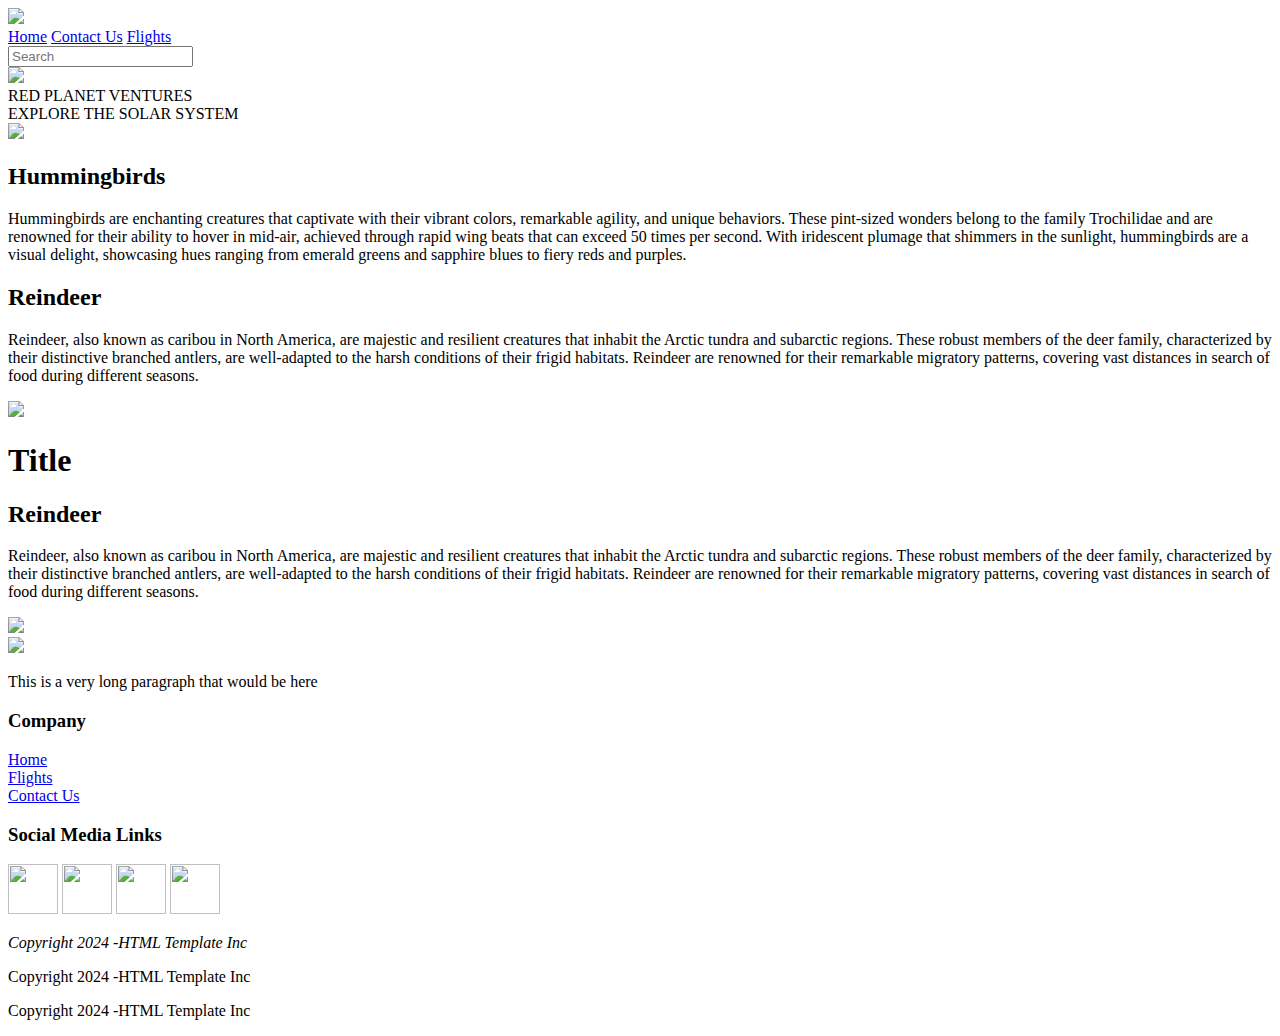
==== index.html @ a30111d5 "Created structure so long" ====
<!DOCTYPE html>
<html lang="en">

<head>
    <meta charset="UTF-8">
    <meta http-equiv="X-UX-Compatible" content="IE=edge">
    <meta name="viewport" content="width=device-width, initial-scale=1.0">
    <meta name="keywords" content="HTML, CSS, Red Planet Ventures, Planets, Travel, Space, Flight, Explore, Solar System">
    <meta name="author" content="Iwan de Koker, 241047">

    <title>Red Planet Ventures</title>

    <!-- link bootstrap and javascript here (in that order) 
         BootStrap Semester 2
         Javascript Term 2 -->

    <!-- link all Google Fonts to be used here
         Week 5-->

    <link rel="stylesheet" href="css/main.css">


</head>

<body>

    <nav>
        <div class="topNav">

            <a href="index.html"><img src="assets/images/logo.png" width="70px"></a>

            <div class="topNavRight">
                <a class="active" href="index.html">Home</a>
                <a href="pages/contact.html">Contact Us</a>
                <a href="pages/flights.html">Flights</a>
            </div>  
            <div class="topNavRight"> <input type="text" placeholder="Search"></div> 
        </div>
    </nav>

    <header>
        <div class="imgTextOverlay">
            <img src="assets/images/homePageHeader.png">
            <div class="bottomLeft">RED PLANET VENTURES</div>
            <div class="bottomLeftSubtext">EXPLORE THE SOLAR SYSTEM</div>  
        </div>
    </header>

    <section class="section1">
        <div class="flexContainer1">
            <div class="flexItem1">
                <img src="assets/images/marsSliderClipped1.png" width="80%">
                <div class="imageLeft" img src="Assets/Images/arrowLeftWhite.png"></div>
            </div>
            <div class="flexItem1">
                <h2>Hummingbirds</h2>
                <p>Hummingbirds are enchanting creatures that captivate with their vibrant colors, remarkable agility, and unique behaviors. These pint-sized wonders belong to the family Trochilidae and are renowned for their ability to hover in mid-air, achieved through rapid wing beats that can exceed 50 times per second. With iridescent plumage that shimmers in the sunlight, hummingbirds are a visual delight, showcasing hues ranging from emerald greens and sapphire blues to fiery reds and purples.</p>
            </div>
            
        </div>

    </section>

    <section class="section2">
        <div class="flexContainer2">
            <div class="flexItem2">
                <h2>Reindeer</h2>
                <p>Reindeer, also known as caribou in North America, are majestic and resilient creatures that inhabit the Arctic tundra and subarctic regions. These robust members of the deer family, characterized by their distinctive branched antlers, are well-adapted to the harsh conditions of their frigid habitats. Reindeer are renowned for their remarkable migratory patterns, covering vast distances in search of food during different seasons.</p>
            </div>
            <div class="flexItem2"><img src="assets/images/spacSchuttles.png" width="100%"></div>
        </div>

    </section>

    <section>
        <div class="flexContainer2">
            <div class="flexTitle1"><h1>Title</h1></div>
        </div>
    </section>

    <section>
        <div class="flexContainer2">
            <div class="flexItem2">
                <h2>Reindeer</h2>
                <p>Reindeer, also known as caribou in North America, are majestic and resilient creatures that inhabit the Arctic tundra and subarctic regions. These robust members of the deer family, characterized by their distinctive branched antlers, are well-adapted to the harsh conditions of their frigid habitats. Reindeer are renowned for their remarkable migratory patterns, covering vast distances in search of food during different seasons.</p>
            </div>
            <div class="flexItem2"><img src="assets/images/spacSchuttles.png" width="100%"></div>
        </div>
    </section>

    
    <footer>
        <section>
            <div class="flexContainer2">
                <div class="flexItem2">
                    <img src="assets/images/logo.png" width="70px">
                    <p>This is a very long paragraph that would be here</p>
                </div>
                <div class="flexItem2">
                    <h3>Company</h3>
                    <div class="flexContainer3">
                        <div class="flexItem2">
                            <a href="index.html">Home</a>
                        </div>
                        <div class="flexItem2">
                            <a href="pages/flights.html">Flights</a>
                        </div>
                        <div class="flexItem2">
                            <a href="pages/contact.html">Contact Us</a>
                        </div>
                    </div>
                </div>
                <div class="flexItem2">
                    <h3>Social Media Links</h3>
                    <div class="flexContainer2">
                        <div class="flexItem2">
                            <img src="assets/images/spacSchuttles.png" width="50px" height="50px">
                            <img src="assets/images/spacSchuttles.png" width="50px" height="50px">
                            <img src="assets/images/spacSchuttles.png" width="50px" height="50px">
                            <img src="assets/images/spacSchuttles.png" width="50px" height="50px">
                        </div>
                    </div>
                </div>
            </div>

        </section>

        <div class="flexContainer2">
            <div class="flexItem2">
                <p><i>Copyright 2024 -HTML Template Inc</i></p>
            </div>
            <div class="flexItem2">
                <p>Copyright 2024 -HTML Template Inc</p>
            </div>
            <div class="flexItem2">
                <p>Copyright 2024 -HTML Template Inc</p>
            </div>  
        </div>
    </footer>

</body>

</html>
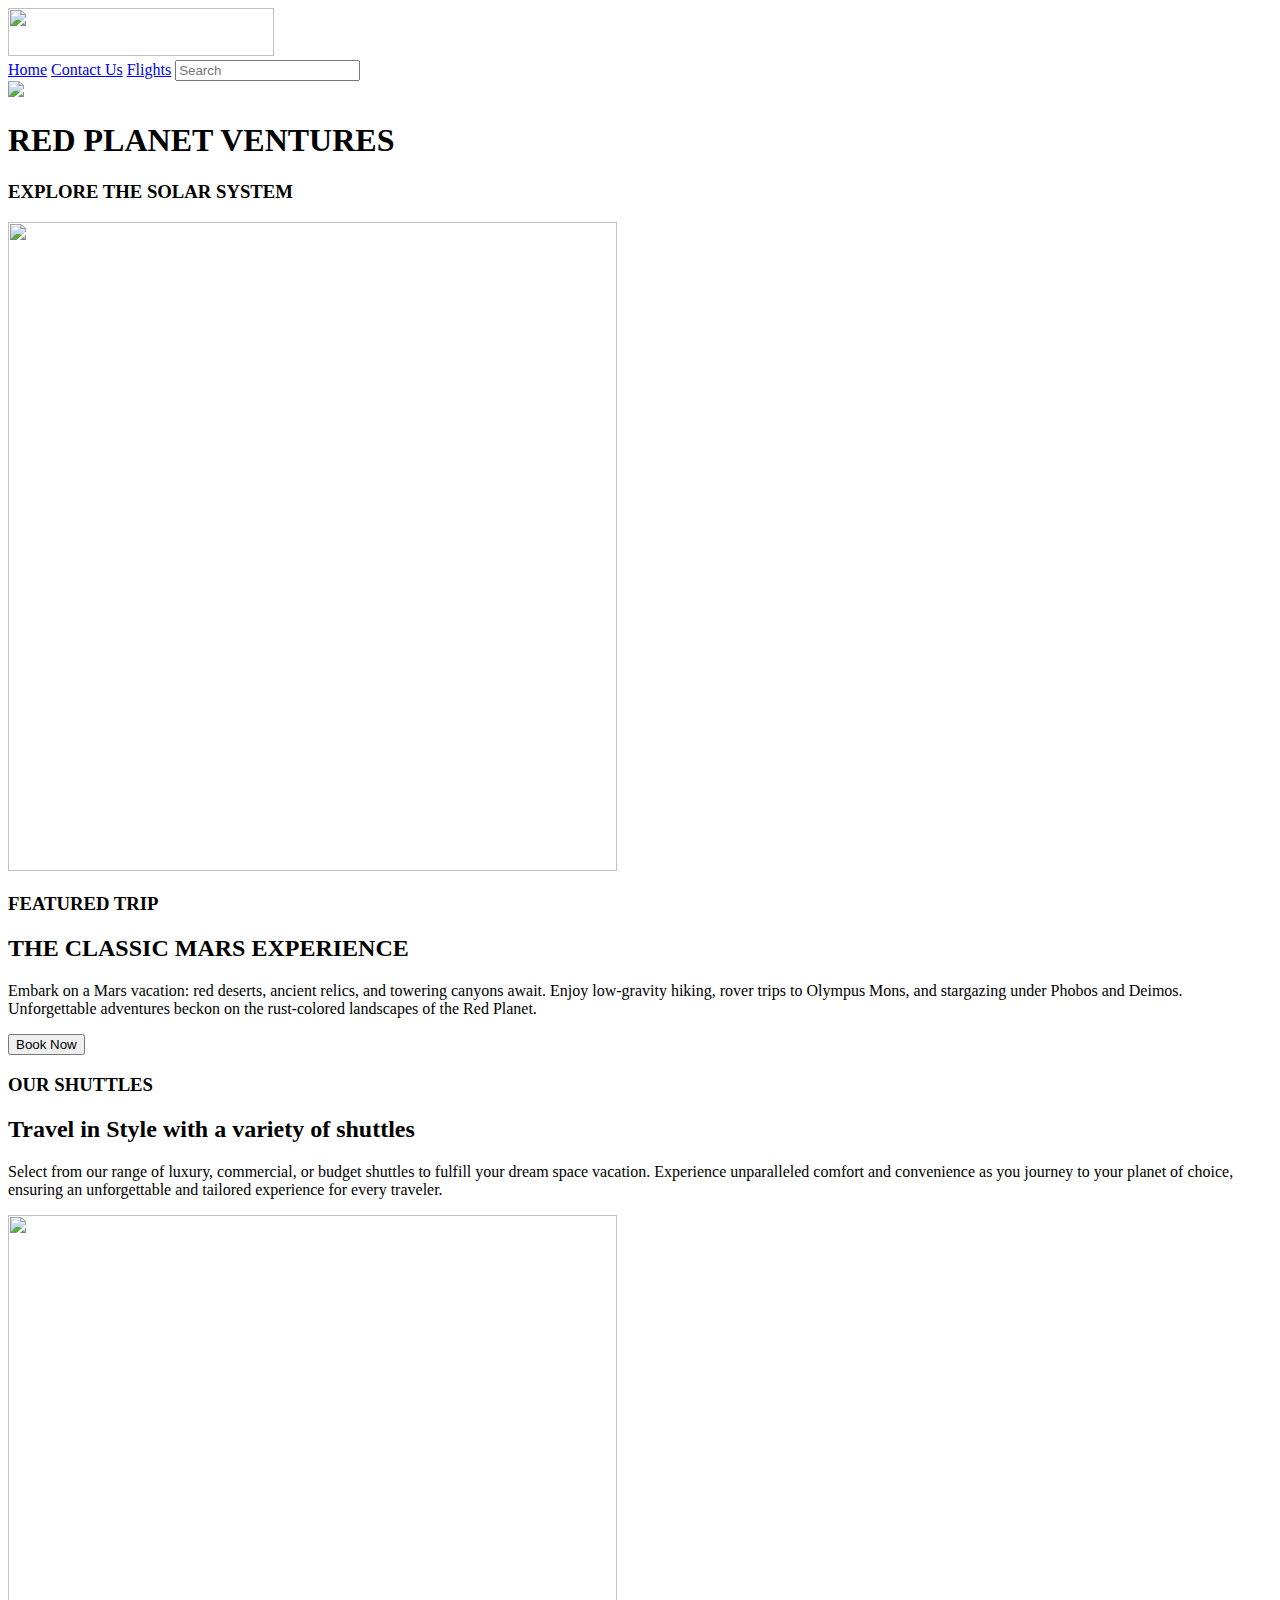
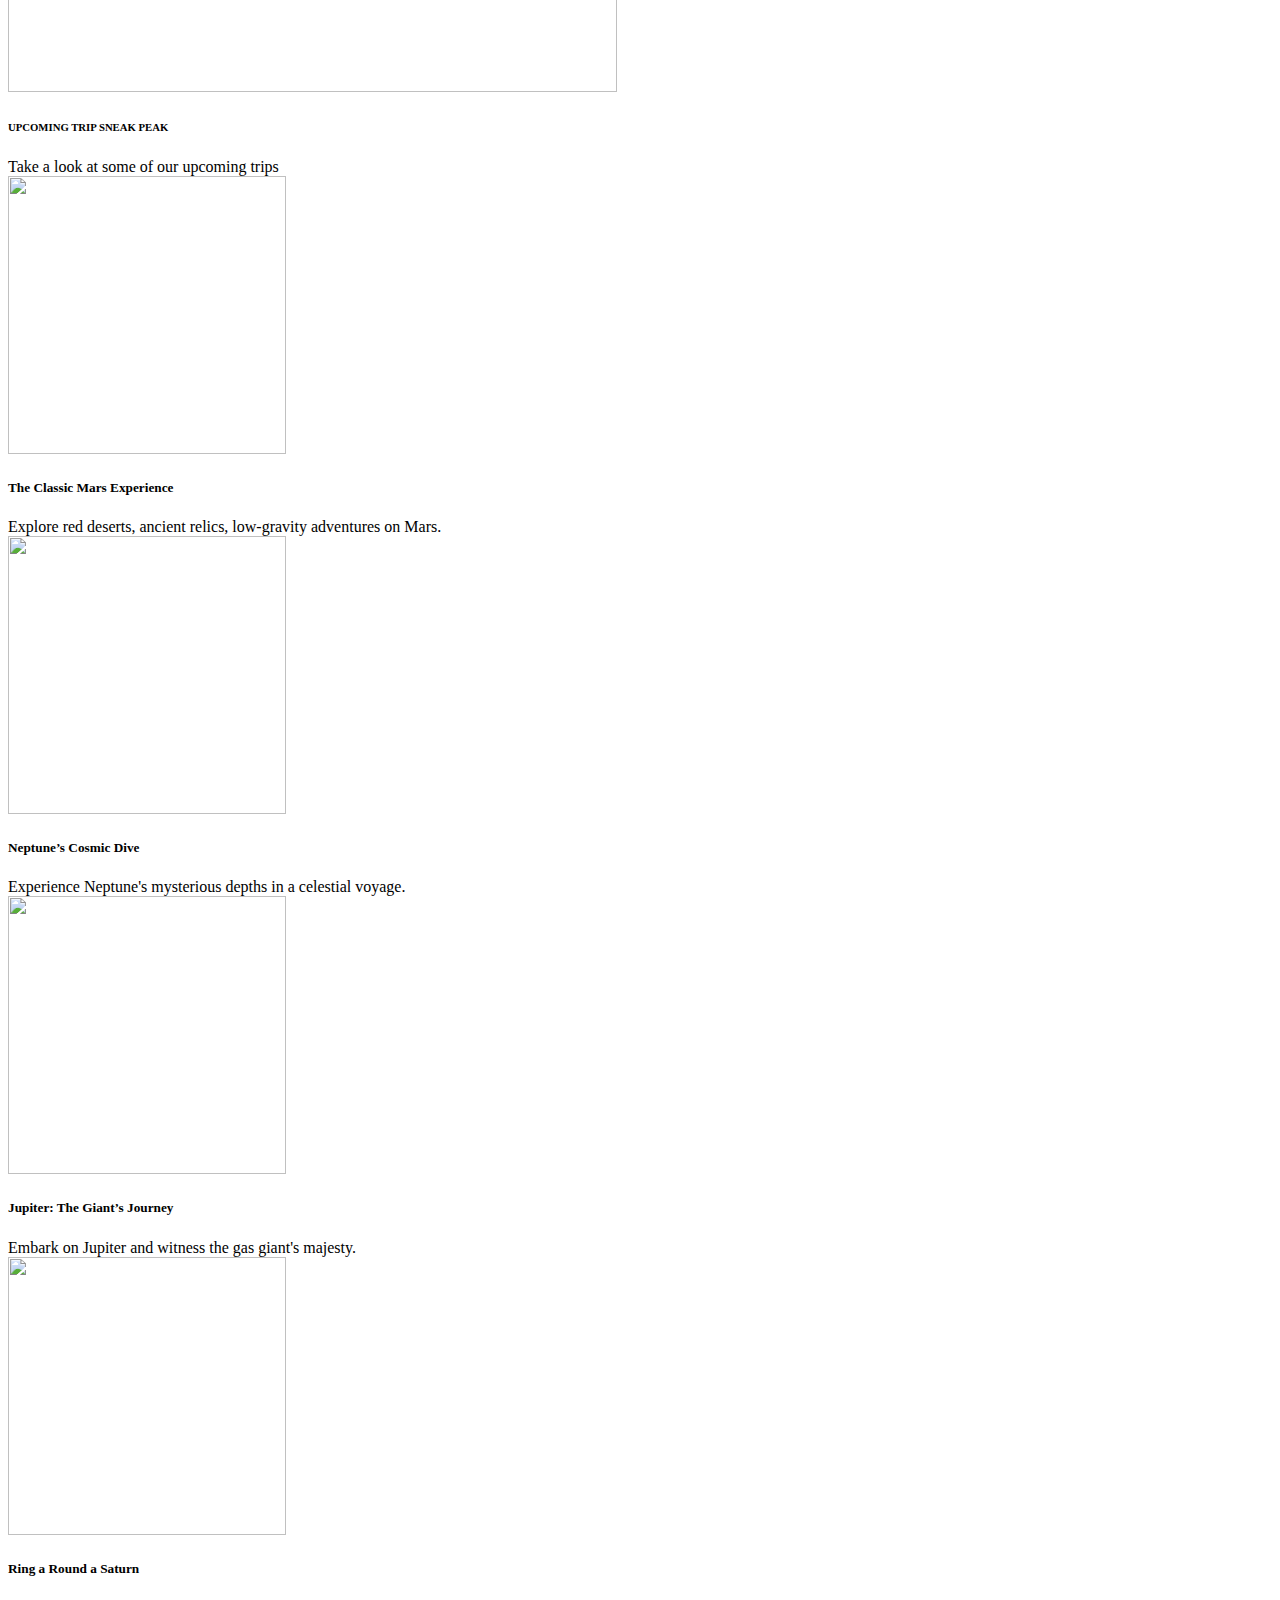
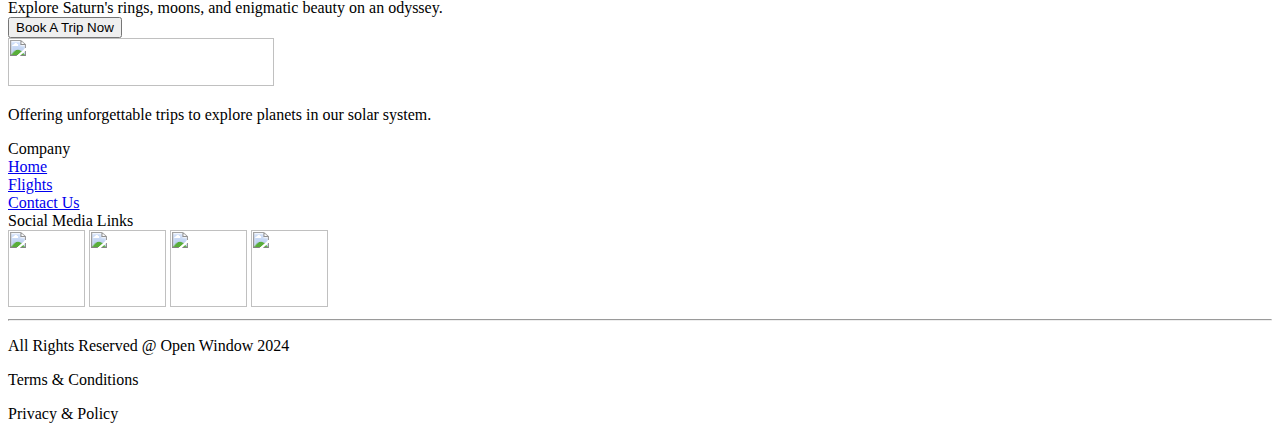
==== commit 826962df: "Finished with Red Planet Ventures" ====
--- a/index.html
+++ b/index.html
@@ -16,7 +16,9 @@
 
     <!-- link all Google Fonts to be used here
          Week 5-->
-
+    <link rel="preconnect" href="https://fonts.googleapis.com">
+    <link rel="preconnect" href="https://fonts.gstatic.com" crossorigin>
+    <link href="https://fonts.googleapis.com/css2?family=Poppins:ital,wght@0,100;0,200;0,300;0,400;0,500;0,600;0,700;0,800;0,900;1,100;1,200;1,300;1,400;1,500;1,600;1,700;1,800;1,900&display=swap" rel="stylesheet">
     <link rel="stylesheet" href="css/main.css">
 
 
@@ -27,34 +29,51 @@
     <nav>
         <div class="topNav">
 
-            <a href="index.html"><img src="assets/images/logo.png" width="70px"></a>
+            <a href="index.html"><img src="assets/images/logo.png" width="266px" height="48px"></a>
 
             <div class="topNavRight">
                 <a class="active" href="index.html">Home</a>
                 <a href="pages/contact.html">Contact Us</a>
                 <a href="pages/flights.html">Flights</a>
-            </div>  
-            <div class="topNavRight"> <input type="text" placeholder="Search"></div> 
+                <input class="search" type="text" placeholder="Search">
+            </div>   
         </div>
     </nav>
 
     <header>
         <div class="imgTextOverlay">
             <img src="assets/images/homePageHeader.png">
-            <div class="bottomLeft">RED PLANET VENTURES</div>
-            <div class="bottomLeftSubtext">EXPLORE THE SOLAR SYSTEM</div>  
+            <div class="bottomLeft">
+                <h1>RED PLANET VENTURES</h1>
+            </div>
+            <div class="bottomLeftSubtext">
+                <h3>EXPLORE THE SOLAR SYSTEM</h3>
+            </div>  
         </div>
     </header>
 
     <section class="section1">
         <div class="flexContainer1">
             <div class="flexItem1">
-                <img src="assets/images/marsSliderClipped1.png" width="80%">
-                <div class="imageLeft" img src="Assets/Images/arrowLeftWhite.png"></div>
+                <div class="imageContainer">
+                    <img src="assets/images/marsSliderClipped1.png" width="609px" height="649px">
+                    <div class="arrowContainer">
+                        <div class="imageLeft" img src="Assets/Images/arrowLeftWhite.png"></div>
+                        <div class="imageRight" img src="Assets/Images/arrowRightWhite.png"></div>
+                    </div>
+                </div>
             </div>
             <div class="flexItem1">
-                <h2>Hummingbirds</h2>
-                <p>Hummingbirds are enchanting creatures that captivate with their vibrant colors, remarkable agility, and unique behaviors. These pint-sized wonders belong to the family Trochilidae and are renowned for their ability to hover in mid-air, achieved through rapid wing beats that can exceed 50 times per second. With iridescent plumage that shimmers in the sunlight, hummingbirds are a visual delight, showcasing hues ranging from emerald greens and sapphire blues to fiery reds and purples.</p>
+                <h3>FEATURED TRIP</h3>
+                <h2>THE CLASSIC MARS
+                    EXPERIENCE</h2>
+                <p>Embark on a Mars vacation: red deserts, ancient
+                    relics, and towering canyons await. Enjoy low-gravity
+                    hiking, rover trips to Olympus Mons, and stargazing
+                    under Phobos and Deimos. Unforgettable adventures
+                    beckon on the rust-colored landscapes of the Red
+                    Planet.</p>
+                    <button name="Submit" type="submit" id="submitContainerForm">Book Now</button>   
             </div>
             
         </div>
@@ -64,60 +83,93 @@
     <section class="section2">
         <div class="flexContainer2">
             <div class="flexItem2">
-                <h2>Reindeer</h2>
-                <p>Reindeer, also known as caribou in North America, are majestic and resilient creatures that inhabit the Arctic tundra and subarctic regions. These robust members of the deer family, characterized by their distinctive branched antlers, are well-adapted to the harsh conditions of their frigid habitats. Reindeer are renowned for their remarkable migratory patterns, covering vast distances in search of food during different seasons.</p>
+                <h3>OUR SHUTTLES</h3>
+                <h2>Travel in Style with a
+                    variety of shuttles</h2>
+                <p>Select from our range of luxury, commercial, or
+                    budget shuttles to fulfill your dream space
+                    vacation. Experience unparalleled comfort and
+                    convenience as you journey to your planet of
+                    choice, ensuring an unforgettable and tailored
+                    experience for every traveler.</p>
             </div>
-            <div class="flexItem2"><img src="assets/images/spacSchuttles.png" width="100%"></div>
+            <div class="flexItem2"><img src="assets/images/spacSchuttles.png" width="609px" height="477px"></div>
         </div>
 
     </section>
 
     <section>
-        <div class="flexContainer2">
-            <div class="flexTitle1"><h1>Title</h1></div>
+        <div class="flexContainer4">
+            <div class="flexItem2">
+                <h6>UPCOMING TRIP SNEAK PEAK</h6>
+                <h8>Take a look at some of our
+                    upcoming trips</h8>
+            </div>
         </div>
     </section>
 
-    <section>
-        <div class="flexContainer2">
+    <section class="section3">
+        <div class="flexContainer4">
+            <div class="flexItem2"><img src="assets/images/flighhtMars.png" width="278px" height="278px">
+                <h5>The Classic Mars Experience</h5>
+                <p1>Explore red deserts, ancient relics,
+                    low-gravity adventures on Mars.</p1>
+            </div>   
+            <div class="flexItem2"><img src="assets/images/flightNeptune.png" width="278px" height="278px">
+                <h5>Neptune’s Cosmic Dive</h5>
+                <p1>Experience Neptune's mysterious
+                    depths in a celestial voyage.</p1>
+            </div>
+            <div class="flexItem2"><img src="assets/images/flightJupiter.png" width="278px" height="278px">
+                <h5>Jupiter: The Giant’s Journey</h5>
+                <p1>Embark on Jupiter and witness the
+                    gas giant's majesty.</p1>
+            </div>
+            <div class="flexItem2"><img src="assets/images/flightSaturn.png" width="278px" height="278px">
+                <h5>Ring a Round a Saturn</h5>
+                <p1>Explore Saturn's rings, moons, and
+                    enigmatic beauty on an odyssey.</p1>
+            </div>
+        </div>
+        <div class="flexContainer4">
             <div class="flexItem2">
-                <h2>Reindeer</h2>
-                <p>Reindeer, also known as caribou in North America, are majestic and resilient creatures that inhabit the Arctic tundra and subarctic regions. These robust members of the deer family, characterized by their distinctive branched antlers, are well-adapted to the harsh conditions of their frigid habitats. Reindeer are renowned for their remarkable migratory patterns, covering vast distances in search of food during different seasons.</p>
+                <button name="Submit" type="submit" id="submitContainerForm1">Book A Trip Now</button> 
             </div>
-            <div class="flexItem2"><img src="assets/images/spacSchuttles.png" width="100%"></div>
         </div>
     </section>
 
     
-    <footer>
+    <footer class="footNav">
         <section>
-            <div class="flexContainer2">
-                <div class="flexItem2">
-                    <img src="assets/images/logo.png" width="70px">
-                    <p>This is a very long paragraph that would be here</p>
+            <div class="flexContainer9">
+                <div class="flexItem1">
+                    <img src="assets/images/logo.png" width="266px" height="48px">
+                    <p>Offering unforgettable trips to
+                        explore planets in our solar
+                        system.</p>
                 </div>
-                <div class="flexItem2">
-                    <h3>Company</h3>
-                    <div class="flexContainer3">
-                        <div class="flexItem2">
+                <div class="flexItem11">
+                    <h7 class="footPad">Company</h7>
+                    <div class="flexContainer10">
+                        <div class="flexItem5">
                             <a href="index.html">Home</a>
                         </div>
-                        <div class="flexItem2">
+                        <div class="flexItem5">
                             <a href="pages/flights.html">Flights</a>
                         </div>
-                        <div class="flexItem2">
+                        <div class="flexItem5">
                             <a href="pages/contact.html">Contact Us</a>
                         </div>
                     </div>
                 </div>
-                <div class="flexItem2">
-                    <h3>Social Media Links</h3>
-                    <div class="flexContainer2">
+                <div class="flexItem10">
+                    <h7 class="ex">Social Media Links</h7>
+                    <div class="flexContainer">
                         <div class="flexItem2">
-                            <img src="assets/images/spacSchuttles.png" width="50px" height="50px">
-                            <img src="assets/images/spacSchuttles.png" width="50px" height="50px">
-                            <img src="assets/images/spacSchuttles.png" width="50px" height="50px">
-                            <img src="assets/images/spacSchuttles.png" width="50px" height="50px">
+                            <a href="https://www.instagram.com/openwindowinstitute/?hl=en"><img src="assets/images/smInstagram.png" width="77px" height="77px"></a>
+                            <a href="https://twitter.com/open_window_?ref_src=twsrc%5Egoogle%7Ctwcamp%5Eserp%7Ctwgr%5Eauthor"><img src="assets/images/smX.png" width="77px" height="77px"></a>
+                            <a href="https://www.tiktok.com/@open_window_"><img src="assets/images/smTicktock.png" width="77px" height="77px"></a>
+                            <a href="https://www.facebook.com/theopenwindow/"><img src="assets/images/smFacebook.png" width="77px" height="77px"></a>
                         </div>
                     </div>
                 </div>
@@ -125,15 +177,17 @@
 
         </section>
 
-        <div class="flexContainer2">
-            <div class="flexItem2">
-                <p><i>Copyright 2024 -HTML Template Inc</i></p>
+        <hr class="line2">
+
+        <div class="flexContainerFoot">
+            <div class="flexItem3">
+                <p>All Rights Reserved @ Open Window 2024</p>
             </div>
-            <div class="flexItem2">
-                <p>Copyright 2024 -HTML Template Inc</p>
+            <div class="flexItem4">
+                <p>Terms & Conditions</p>
             </div>
-            <div class="flexItem2">
-                <p>Copyright 2024 -HTML Template Inc</p>
+            <div class="flexItem4">
+                <p>Privacy & Policy</p>
             </div>  
         </div>
     </footer>
